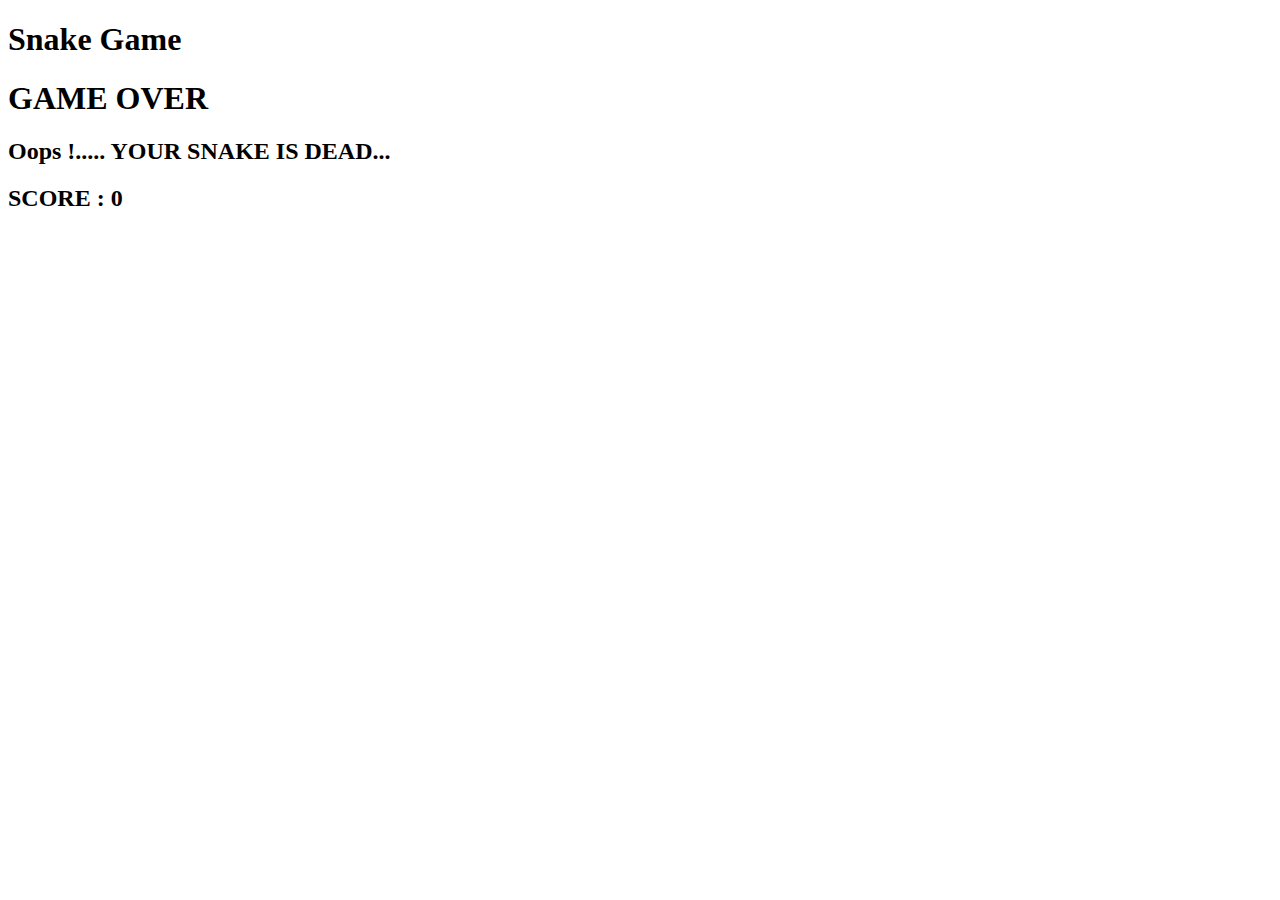
==== public/html/index.html @ 18be9104 "refactored code and extracted in classes" ====
<!DOCTYPE html>
<html lang="en">
  <head>
    <title>Snake</title>
    <link rel="stylesheet" href="snake.css" />
    <script src="main.js"></script>
    <script src="game.js"></script>
    <script src="snake.js"></script>
    <script src="food.js"></script>
    <script src="score.js"></script>
  </head>

  <body onload="main()">
    <h1>Snake Game</h1>
    <div id="board">
      <div id="grid"></div>
      <div id="gameOverBoard">
        <h1 class="over">GAME OVER</h1>
        <h2 class="over">Oops !..... YOUR SNAKE IS DEAD...</h2>
      </div>
    </div>
    <div class="scoreCard">
      <h2>SCORE : <span id="score">0</span></h2>
    </div>
  </body>
</html>
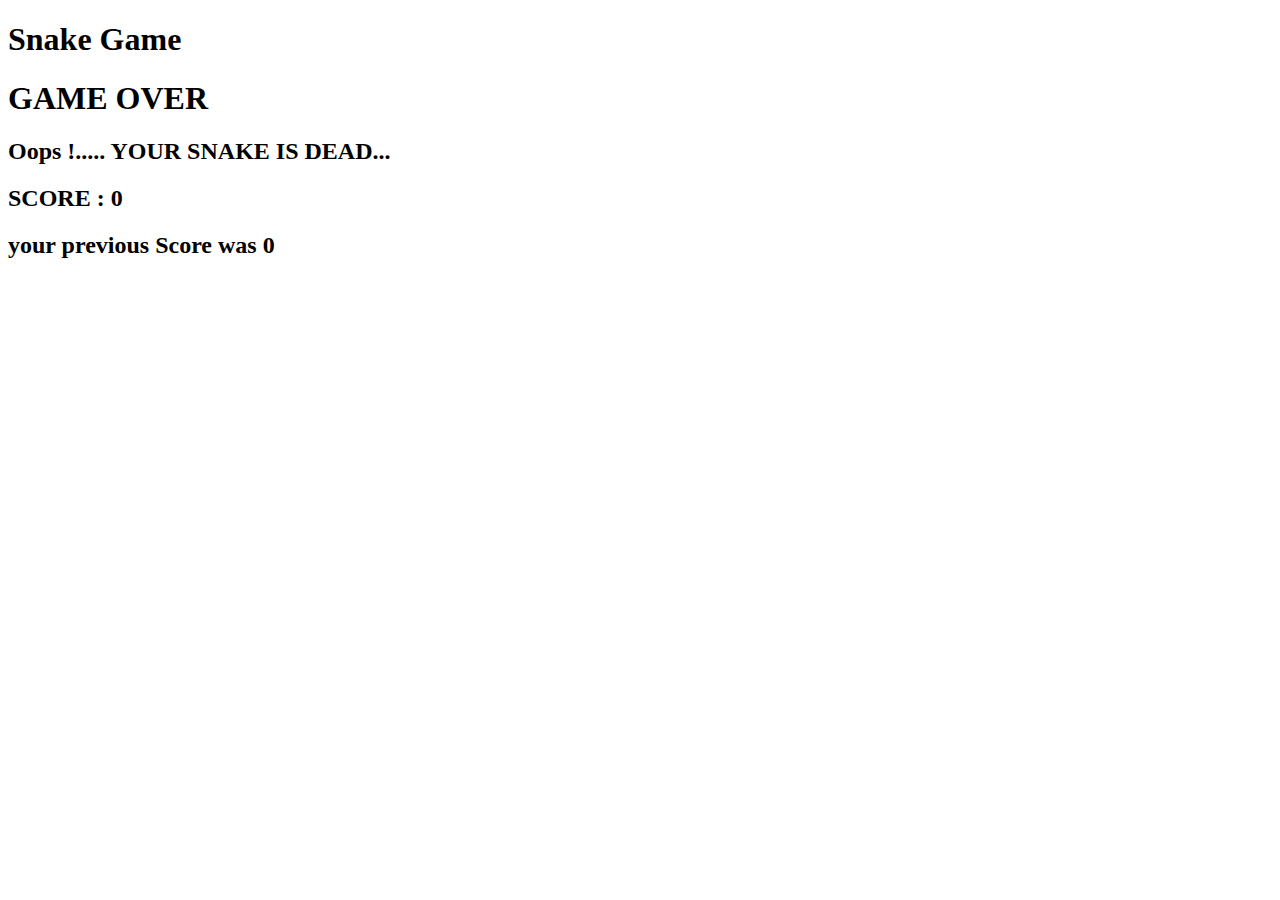
==== commit 0c63c63b: "added previous score div and favicon.icon to the page" ====
--- a/public/html/index.html
+++ b/public/html/index.html
@@ -2,6 +2,7 @@
 <html lang="en">
   <head>
     <title>Snake</title>
+    <link rel="icon" href="favicon.ico" type="image/x-icon"/>
     <link rel="stylesheet" href="snake.css" />
     <script src="main.js"></script>
     <script src="game.js"></script>
@@ -22,5 +23,6 @@
     <div class="scoreCard">
       <h2>SCORE : <span id="score">0</span></h2>
     </div>
+    <div class="scoreBoard"><h2>your previous Score was  <span> 0 </span></h2></div>
   </body>
 </html>
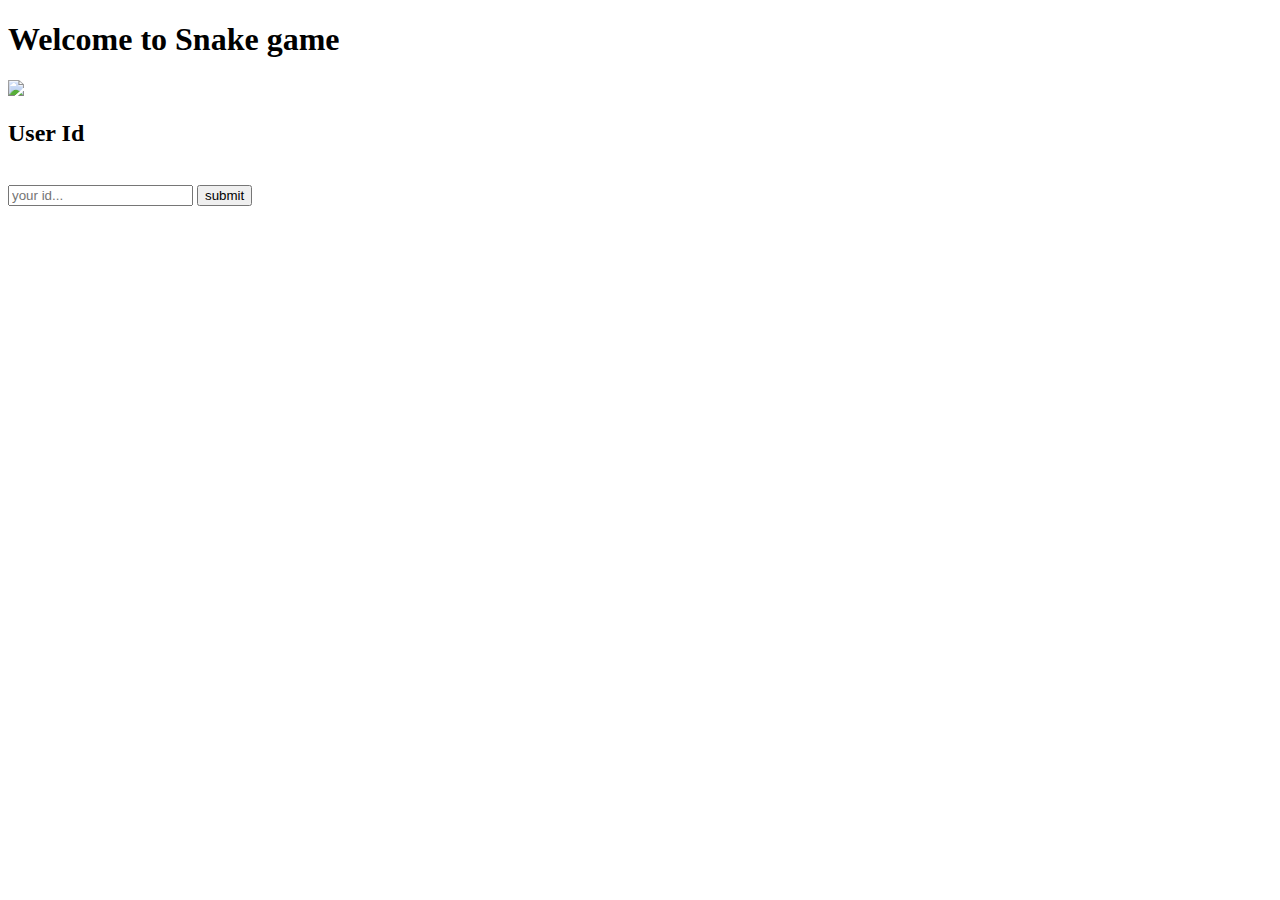
==== commit f6b0e9f0: "added login page but not functionality" ====
--- a/public/html/index.html
+++ b/public/html/index.html
@@ -1,28 +1,19 @@
 <!DOCTYPE html>
 <html lang="en">
   <head>
-    <title>Snake</title>
-    <link rel="icon" href="favicon.ico" type="image/x-icon"/>
-    <link rel="stylesheet" href="snake.css" />
-    <script src="main.js"></script>
-    <script src="game.js"></script>
-    <script src="snake.js"></script>
-    <script src="food.js"></script>
-    <script src="score.js"></script>
+    <title>Home</title>
+    <link rel="stylesheet" href="home.css" />
   </head>
-
-  <body onload="main()">
-    <h1>Snake Game</h1>
-    <div id="board">
-      <div id="grid"></div>
-      <div id="gameOverBoard">
-        <h1 class="over">GAME OVER</h1>
-        <h2 class="over">Oops !..... YOUR SNAKE IS DEAD...</h2>
-      </div>
+  <body>
+    <h1>Welcome to Snake game</h1>
+    <div class="entryPage">
+      <img src="favicon.ico" />
+      <form action="registeredUser">
+        <h2 class="userId">User Id</h2>
+        <br />
+        <input type="text" class="inputBlock" name="userId" placeholder="your id..."/>
+        <input type="submit" class="submitBlock" value="submit"/>
+      </form>
     </div>
-    <div class="scoreCard">
-      <h2>SCORE : <span id="score">0</span></h2>
-    </div>
-    <div class="scoreBoard"><h2>your previous Score was  <span> 0 </span></h2></div>
   </body>
 </html>
